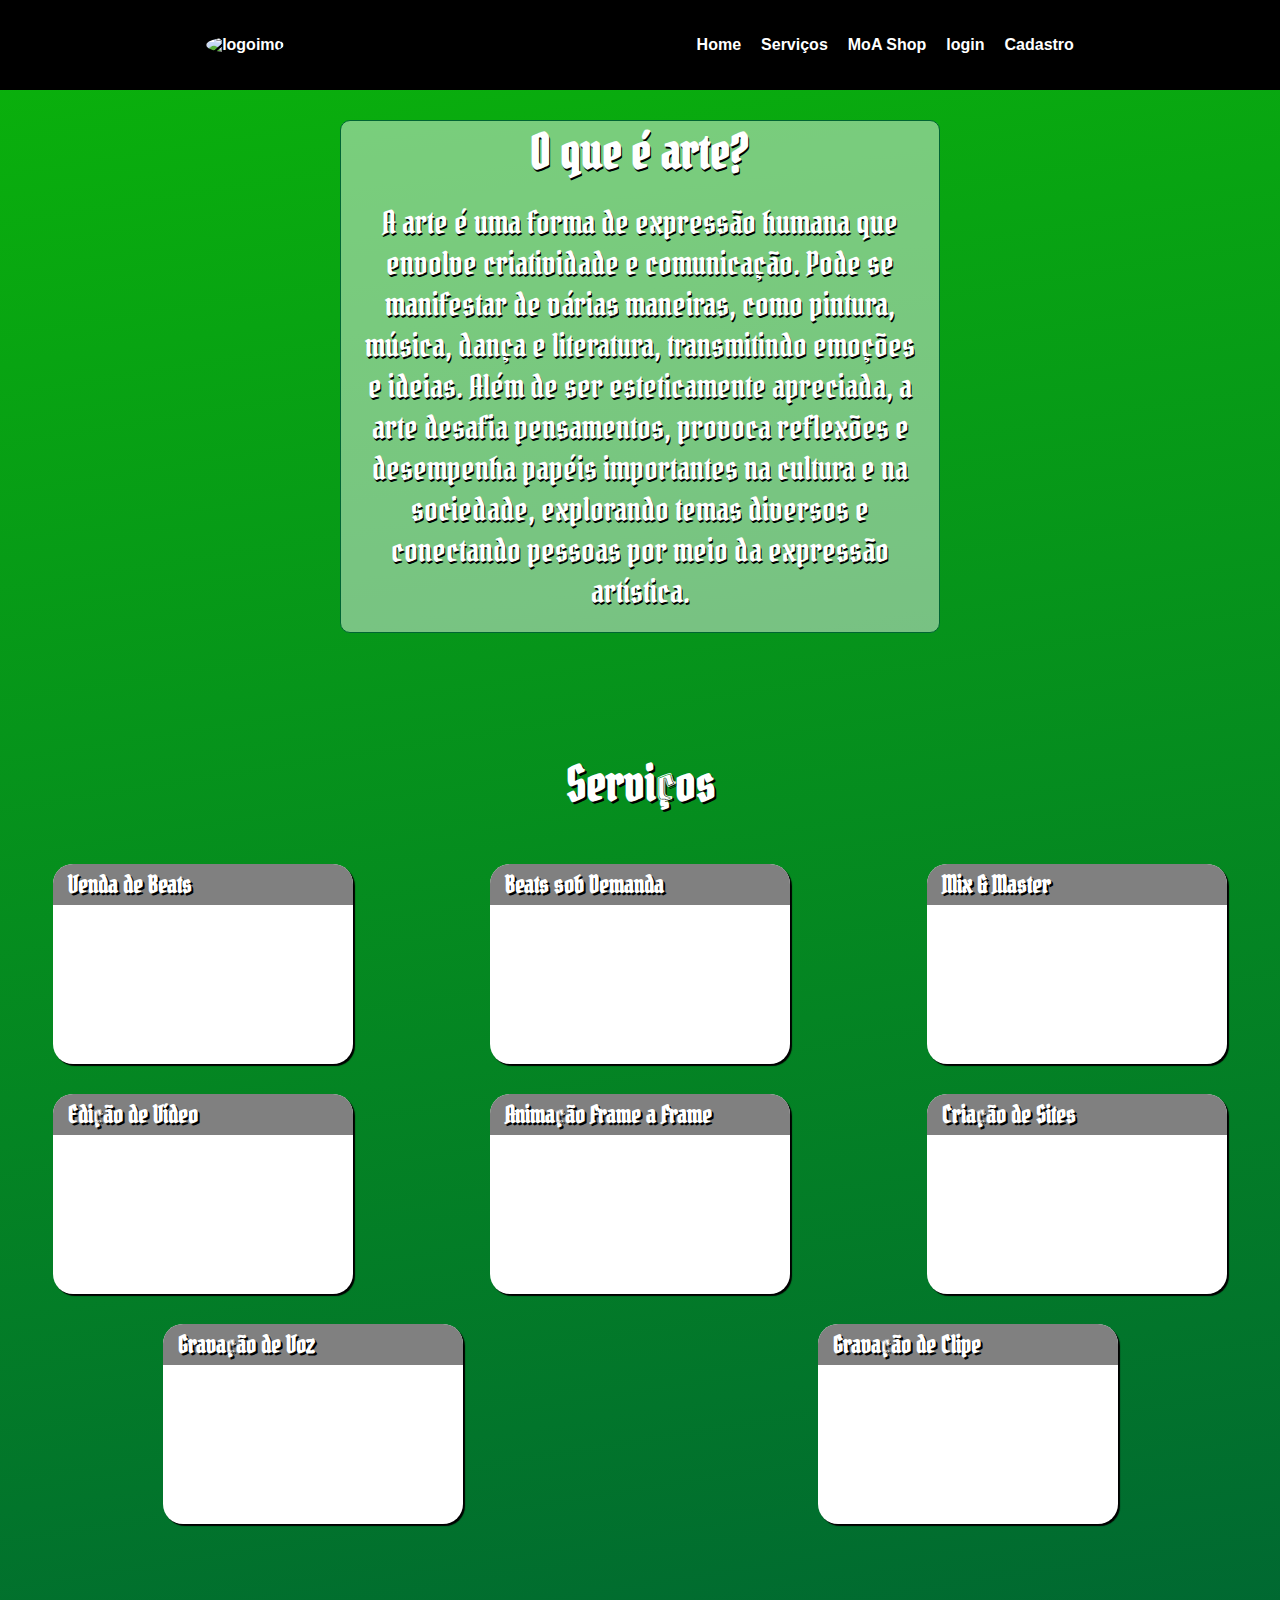
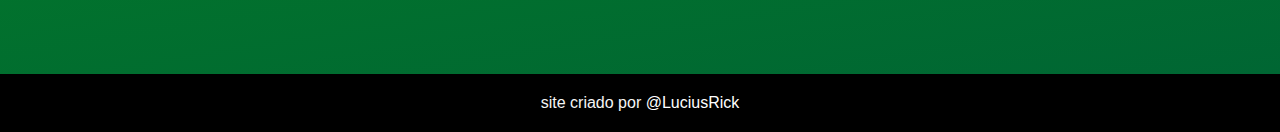
==== marcenariaCriativa/index.html @ 85428c77 "create new project" ====
<!DOCTYPE html>
<html lang="pt-br">
<head>
    <meta charset="UTF-8">
    <meta name="viewport" content="width=device-width, initial-scale=1.0">
    <link rel="shortcut icon" href="favicon/favicon-dark.ico" type="image/x-icon">
    <link rel="stylesheet" href="css/mediaquery.css">
    <link rel="stylesheet" href="css/global.css">
    <title>More One Art</title>
</head>
<body>
    <header>
        <div class="head-logo"><a href="#"><img src="img/Logo-MoA-Ligth.png" alt="logoimg"></a></div>
        <div class="nav">
            <ul id="nav-area">
                <li class="head-links"><a href="html/dash.html">Home</a></li>
                <li class="head-links"><a href="#sec-service">Serviços</a></li>
                <li class="head-links"><a href="html/vestuario.html">MoA Shop</a></li>
                <li class="head-links"><a href="html/loginmoa.html">login</a></li>
                <li class="head-links"><a href="html/cadmoa.html">Cadastro</a></li>
            </ul>
        </div>
    </header>
    <main>
        <section class="sec-show">
            <div class="div-text">
               <h2>O que é arte?</h2> 
               <p>A arte é uma forma de expressão humana que envolve criatividade e comunicação. Pode se manifestar de várias maneiras, como pintura, música, dança e literatura, transmitindo emoções e ideias. Além de ser esteticamente apreciada, a arte desafia pensamentos, provoca reflexões e desempenha papéis importantes na cultura e na sociedade, explorando temas diversos e conectando pessoas por meio da expressão artística.

               </p>
            </div>
        </section>
        <section id="sec-service">
            <h1>Serviços</h1>
            <div class="jobs">
                <div class="div-service" id="seebeats">
                    <h1>Venda de Beats</h1>
                </div>
                <div class="div-service" id="beatssee">
                    <h1>Beats sob Demanda</h1>
                </div>
                <div class="div-service" id="mixmaster">
                    <h1>Mix & Master</h1>
                </div>
                <div class="div-service" id="videoedit">
                    <h1>Edição de Vídeo</h1>
                </div>
                <div class="div-service" id="seebeats">
                    <h1>Animação Frame a Frame</h1>
                </div>
                <div class="div-service" id="beatssee">
                    <h1>Criação de Sites</h1>
                </div>
                <div class="div-service" id="mixmaster">
                    <h1>Gravação de Voz</h1>
                </div>
                <div class="div-service" id="videoedit">
                    <h1>Gravação de Clipe</h1>
                </div>
            </div>
        </section>
    </main>
    <footer>
        <p>site criado por <a href="https://github.com/LuciusRick">@LuciusRick</a></p>
    </footer>
</body>
</html>
---- marcenariaCriativa/css/mediaquery.css ----
@charset "UTF-8";

/*
   Typical device breakpoints

=====================================
pequenas: ate 600px
celular: de 600px ate 768px
tablet:768px ate 992px
desktop: 992 ate 1200px
grandes:acima de 1200px
*/

@media screen and (min-width: 768px){

    body{
        background: url(../img/wallpaper1080.jpg) no-repeat center center;
        background-size: cover;
    }
    
    section#login{
        width: 80vw;
       
    }
    
    section#login > div#imagem{
        float: left;
        width: 40%;
        height: 100%;
    }

    section#login > div#formulario > input{
        float: right;
        width: 60%;
    }

    section#icad {
        width: 80vw;
       
    }
    
    section#icad > div#imagem{
        float: left;
        width: 40%;
        height: 100%;
    }

    section#icad > div#formulario > input{
        float: right;
        width: 60%;
    }

    input{
        height: 50px;
        margin: 10px 20px;
        padding: 5px;
        border-radius: 5px;
        border:1px 1px  rgb(23, 194, 80);
    }
}

@media  screen and (min-width: 992px) {

    body{
        background: url(../img/wallpaper1080.jpg) no-repeat center center;
        background-size: cover;
        background-image: linear-gradient(to top #49a09d, #5f2c82);
    }


    section#login{
        margin-top: 20px;
        width: 80vw;
        height: 70vh;
       
    }
    
    section#login > div#imagem{
        float: right;
        width: 50%;
        height: 100%;
    }

    section#login > div#formulario > input{
        float: left;
        width: 50%;
    }

    section#icad {
        margin-top: 20px;
        width: 80vw;
        height: 70vh;
       
    }
    
    section#icad > div#imagem{
        float: right;
        width: 50%;
        height: 100%;
    }

    section#icad > div#formulario > input{
        float: left;
        width: 50%;
    }

    input{
        margin: 10px 30px;
        padding: 5px;
        border-radius: 5px;
        border:1px 1px  rgb(23, 194, 80);
    
    }

    #link{
        display: none;
    }
}

@media  screen and (min-width: 1200px) {
    body{
        background: url(../img/moa-wallpaper.jpg) no-repeat center center;background-size: cover;
    }    

    div#imagem{
        display: block;
        height: 150px;
        background: url(../img/moa-wallpaper.jpg) no-repeat center center;
        background-size: cover;
    }

    #formulario{
        height: 100vw;

    }
}

@media screen and (min-width: 768px) {

    
}

@media screen and (min-width: 450px) {
    .menu-itens{
        display: block;
    }
    
}

@media  screen and (max-width:420px) {
    .box-contain{
        width: 170px;
        height: 100px;
    }
    
}
---- marcenariaCriativa/css/global.css ----
@import url('https://fonts.googleapis.com/css2?family=Pirata+One&display=swap');
*{
    margin: 0px;
    padding: 0px;
    box-sizing: border-box;
}

.pirata-one-regular {
    font-family: "Pirata One", system-ui;
    font-weight: 400;
    font-style: normal;
}
  

header{
    text-align: center;
    position: fixed;
    top: 0px;
    width: 100vw;
    height: 90px;
    display: flex;
    flex-direction: row;
    justify-content: space-around;
    align-items: center;
    font-family: Arial, Helvetica, sans-serif;
    font-weight: bolder;
    color: white;
    background-color: black;
}

#nav-area{
    display: flex;
    gap: 20px;
    list-style: none;
}

.head-logo > a > img{
    width: 50px;
    border-radius: 50%;
}

.head-logo > img{
    width: 50px;
    border-radius: 50%;
}

.head-links{
    text-decoration: none;
    color:black;
}

a{
    color:rgb(255, 255, 255);
    text-decoration: none;
}

a:hover{
    color:#0ab30a;
    text-decoration: underline;
}

main{
    background: linear-gradient(171deg, rgba(10,179,10,1) 0%, rgba(0,102,51,1) 100%);
}

.sec-show{
    width: 100vw;
    padding-top: 120px;
    padding-bottom: 100px;
    height: auto;
    display: flex;
    flex-direction: column;
    align-items: center;
    text-align: center;
    text-shadow: 1px 2px 0px black;
    background-image: url(../img/moa-wallpaper1080.jpg);
    background-size: cover;
    background-position: center;
}

.div-text{
    width: 600px;
    font-size: 2em;
    color: white;
    font-family: "Pirata One", system-ui;
    font-weight: 400;
    font-style: normal;
    background-color: rgba(245, 245, 245, 0.479);
    border: 1px solid rgba(0,102,51,1);
    border-radius: 10px;
}

h1,p{
    padding: 20px;
}

.div-img > img{
    width: 250px;
    height: 250px;
    padding: 30px 20px 20px 20px;
}

#sec-service{
    width: 100vw;
    display: flex;
    flex-direction: column;
    flex-wrap: wrap;
    align-items: center;
    justify-content: space-around;
    color: white;
    font-family: "Pirata One", system-ui;
    font-weight: 400;
    font-style: normal;
    text-shadow: 2px 2px 0px black;
    gap: 30px;
    padding-bottom: 150px;
}

#sec-service > h1 {
    font-size: 3em;
}

.div-service{
    width: 300px;
    height: 200px;
    background-color: rgb(255, 255, 255);
    border-radius: 20px;
}

.div-service > h1{
    padding: 5px 15px;
    font-size: 1.5em;
    border-radius: 20px 20px 0px 0px;
    background-color: gray;
}

.div-service :hover{
    box-shadow: 0px 0px 25px white;
    transition: 0.6s;
}

.jobs{
    display: flex;
    flex-direction: row;
    justify-content: space-around;
    flex-wrap: wrap;
    gap: 30px;
}

#seebeats{
    background-image: url(../img/svg/boombox.svg);
    background-repeat: no-repeat;
    background-position: center;
    background-size: 100px;
    box-shadow: 2px 2px 1px black;
}

#seebeats:hover{
    box-shadow: 0px 0px 25px white;
    transition: 0.6s;
}

#beatssee{
    background-image: url(../img/svg/music-note-list.svg);
    background-repeat: no-repeat;
    background-position: center;
    background-size: 100px;
    box-shadow: 2px 2px 1px black;
}

#beatssee:hover{
    box-shadow: 0px 0px 25px white;
    transition: 0.6s;
}



#mixmaster{
    background-image: url(../img/svg/soundwave.svg);
    background-repeat: no-repeat;
    background-position: center;
    background-size: 100px;
    box-shadow: 2px 2px 1px black;
}

#mixmaster:hover{
    box-shadow: 0px 0px 25px white;
    transition: 0.6s;
}

#videoedit{
    background-image: url(../img/svg/person-video2.svg);
    background-repeat: no-repeat;
    background-position: center;
    background-size: 100px;
    box-shadow: 2px 2px 1px black;
}

#videoedit:hover{
    box-shadow: 0px 0px 25px white;
    transition: 0.6s;
}

footer{
    width: 100%;
    position: absolute;
    bottom: -1;
    text-align: center;
    font-family: Impact, Haettenschweiler, 'Arial Narrow Bold', sans-serif;
    color: whitesmoke;
    background-color:black;
    box-shadow: 2px 2px 1px black;
}
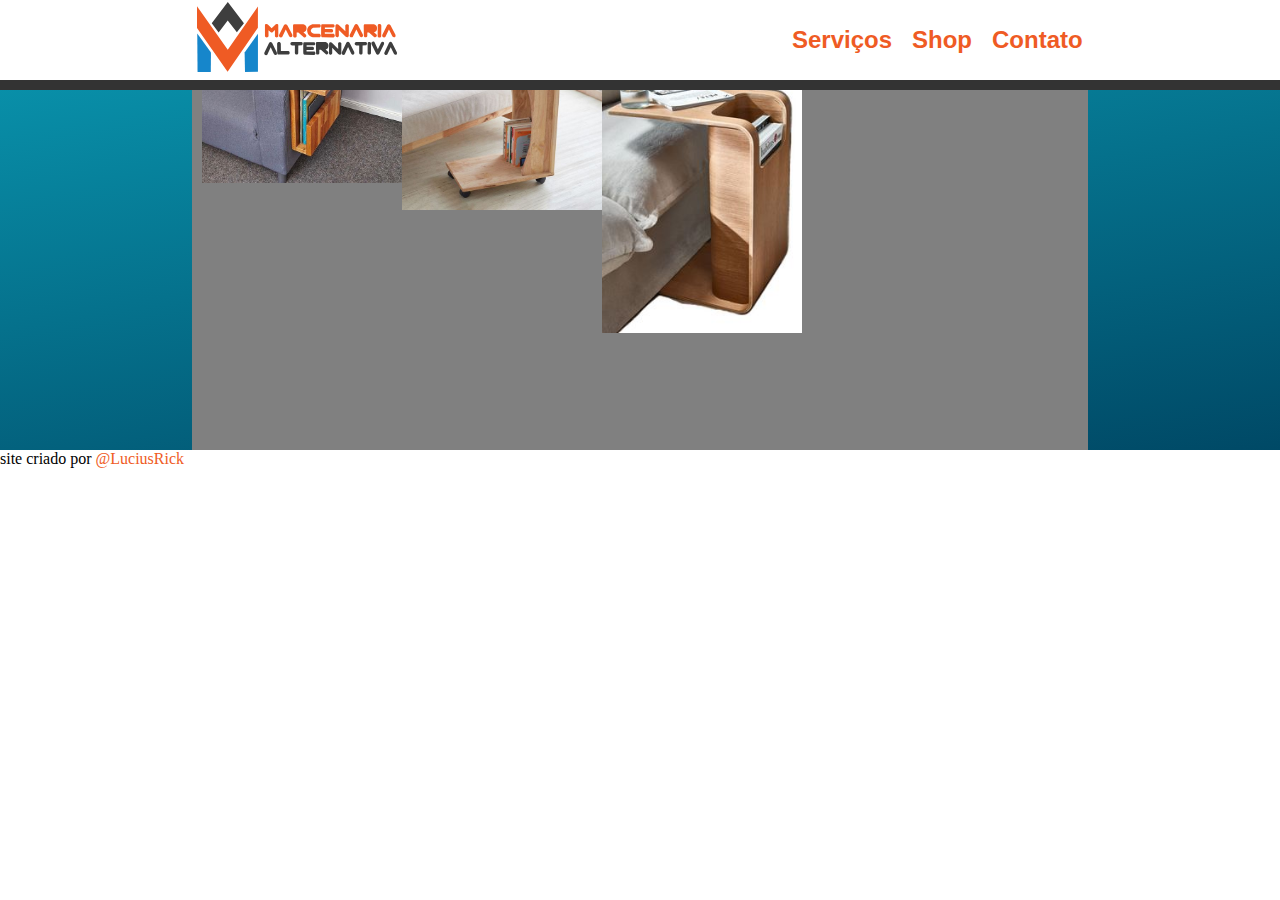
==== commit 31f9459e: "up files" ====
--- a/marcenariaCriativa/index.html
+++ b/marcenariaCriativa/index.html
@@ -6,31 +6,32 @@
     <link rel="shortcut icon" href="favicon/favicon-dark.ico" type="image/x-icon">
     <link rel="stylesheet" href="css/mediaquery.css">
     <link rel="stylesheet" href="css/global.css">
-    <title>More One Art</title>
+    <title>Marcenaria Alternariva</title>
 </head>
 <body>
     <header>
-        <div class="head-logo"><a href="#"><img src="img/Logo-MoA-Ligth.png" alt="logoimg"></a></div>
+        <div class="head-logo"><a href="#"><img src="img/svg/LOGO.svg" alt="logoimg"></a></div>
         <div class="nav">
             <ul id="nav-area">
-                <li class="head-links"><a href="html/dash.html">Home</a></li>
                 <li class="head-links"><a href="#sec-service">Serviços</a></li>
-                <li class="head-links"><a href="html/vestuario.html">MoA Shop</a></li>
-                <li class="head-links"><a href="html/loginmoa.html">login</a></li>
-                <li class="head-links"><a href="html/cadmoa.html">Cadastro</a></li>
+                <li class="head-links"><a href="html/vestuario.html">Shop</a></li>
+                <li class="head-links"><a href="html/vestuario.html">Contato</a></li>
             </ul>
         </div>
     </header>
     <main>
-        <section class="sec-show">
-            <div class="div-text">
-               <h2>O que é arte?</h2> 
-               <p>A arte é uma forma de expressão humana que envolve criatividade e comunicação. Pode se manifestar de várias maneiras, como pintura, música, dança e literatura, transmitindo emoções e ideias. Além de ser esteticamente apreciada, a arte desafia pensamentos, provoca reflexões e desempenha papéis importantes na cultura e na sociedade, explorando temas diversos e conectando pessoas por meio da expressão artística.
-
-               </p>
+        <div id="caixa">
+            <div>
+                <img src="img/imagem1.jpg" alt="Imagem 1">
             </div>
-        </section>
-        <section id="sec-service">
+            <div class="carousel-item">
+                <img src="img/imagem2.jpg" alt="Imagem 2">
+            </div>
+            <div class="carousel-item">
+                <img src="img/imagem3.jpg" alt="Imagem 3">
+            </div>
+        </div>
+        <!--<section id="sec-service">
             <h1>Serviços</h1>
             <div class="jobs">
                 <div class="div-service" id="seebeats">
@@ -58,9 +59,10 @@
                     <h1>Gravação de Clipe</h1>
                 </div>
             </div>
-        </section>
+        </section>-->
     </main>
     <footer>
+
         <p>site criado por <a href="https://github.com/LuciusRick">@LuciusRick</a></p>
     </footer>
 </body>
--- a/marcenariaCriativa/css/global.css
+++ b/marcenariaCriativa/css/global.css
@@ -5,6 +5,15 @@
     padding: 0px;
     box-sizing: border-box;
 }
+
+:root {
+    --primary-color: #3498db;
+    --secondary-color: #2ecc71;
+    --accent-color: #e74c3c;
+    --text-color: #333;
+    --background-color: #fff;
+  }
+  
 
 .pirata-one-regular {
     font-family: "Pirata One", system-ui;
@@ -23,10 +32,12 @@
     flex-direction: row;
     justify-content: space-around;
     align-items: center;
+    font-size: 1.5em;
     font-family: Arial, Helvetica, sans-serif;
     font-weight: bolder;
     color: white;
-    background-color: black;
+    background-color:white;
+    border-bottom: 10px solid #333333;
 }
 
 #nav-area{
@@ -36,13 +47,11 @@
 }
 
 .head-logo > a > img{
-    width: 50px;
-    border-radius: 50%;
+    width: 200px;
 }
 
 .head-logo > img{
-    width: 50px;
-    border-radius: 50%;
+    width: 150px;
 }
 
 .head-links{
@@ -51,168 +60,36 @@
 }
 
 a{
-    color:rgb(255, 255, 255);
+    color:#ef5b24;
     text-decoration: none;
 }
 
 a:hover{
-    color:#0ab30a;
+    color:#1686cb;
     text-decoration: underline;
 }
 
 main{
-    background: linear-gradient(171deg, rgba(10,179,10,1) 0%, rgba(0,102,51,1) 100%);
+    background: linear-gradient(171deg, rgb(10, 154, 179) 0%, rgb(0, 73, 102) 100%);
 }
 
-.sec-show{
-    width: 100vw;
-    padding-top: 120px;
-    padding-bottom: 100px;
-    height: auto;
+#caixa{
+    margin: auto;
+    width: 70vw;
+    height: 450px;
+    padding: 10px;
     display: flex;
-    flex-direction: column;
-    align-items: center;
-    text-align: center;
-    text-shadow: 1px 2px 0px black;
-    background-image: url(../img/moa-wallpaper1080.jpg);
-    background-size: cover;
-    background-position: center;
-}
-
-.div-text{
-    width: 600px;
-    font-size: 2em;
-    color: white;
-    font-family: "Pirata One", system-ui;
-    font-weight: 400;
-    font-style: normal;
-    background-color: rgba(245, 245, 245, 0.479);
-    border: 1px solid rgba(0,102,51,1);
-    border-radius: 10px;
-}
-
-h1,p{
-    padding: 20px;
-}
-
-.div-img > img{
-    width: 250px;
-    height: 250px;
-    padding: 30px 20px 20px 20px;
-}
-
-#sec-service{
-    width: 100vw;
-    display: flex;
-    flex-direction: column;
-    flex-wrap: wrap;
-    align-items: center;
-    justify-content: space-around;
-    color: white;
-    font-family: "Pirata One", system-ui;
-    font-weight: 400;
-    font-style: normal;
-    text-shadow: 2px 2px 0px black;
-    gap: 30px;
-    padding-bottom: 150px;
-}
-
-#sec-service > h1 {
-    font-size: 3em;
-}
-
-.div-service{
-    width: 300px;
-    height: 200px;
-    background-color: rgb(255, 255, 255);
-    border-radius: 20px;
-}
-
-.div-service > h1{
-    padding: 5px 15px;
-    font-size: 1.5em;
-    border-radius: 20px 20px 0px 0px;
+    overflow-x: auto;
     background-color: gray;
 }
 
-.div-service :hover{
-    box-shadow: 0px 0px 25px white;
-    transition: 0.6s;
-}
+#caixa div img{
+    width: 200px;
 
-.jobs{
-    display: flex;
-    flex-direction: row;
-    justify-content: space-around;
-    flex-wrap: wrap;
-    gap: 30px;
-}
-
-#seebeats{
-    background-image: url(../img/svg/boombox.svg);
-    background-repeat: no-repeat;
-    background-position: center;
-    background-size: 100px;
-    box-shadow: 2px 2px 1px black;
-}
-
-#seebeats:hover{
-    box-shadow: 0px 0px 25px white;
-    transition: 0.6s;
-}
-
-#beatssee{
-    background-image: url(../img/svg/music-note-list.svg);
-    background-repeat: no-repeat;
-    background-position: center;
-    background-size: 100px;
-    box-shadow: 2px 2px 1px black;
-}
-
-#beatssee:hover{
-    box-shadow: 0px 0px 25px white;
-    transition: 0.6s;
-}
-
-
-
-#mixmaster{
-    background-image: url(../img/svg/soundwave.svg);
-    background-repeat: no-repeat;
-    background-position: center;
-    background-size: 100px;
-    box-shadow: 2px 2px 1px black;
-}
-
-#mixmaster:hover{
-    box-shadow: 0px 0px 25px white;
-    transition: 0.6s;
-}
-
-#videoedit{
-    background-image: url(../img/svg/person-video2.svg);
-    background-repeat: no-repeat;
-    background-position: center;
-    background-size: 100px;
-    box-shadow: 2px 2px 1px black;
-}
-
-#videoedit:hover{
-    box-shadow: 0px 0px 25px white;
-    transition: 0.6s;
-}
-
-footer{
-    width: 100%;
-    position: absolute;
-    bottom: -1;
-    text-align: center;
-    font-family: Impact, Haettenschweiler, 'Arial Narrow Bold', sans-serif;
-    color: whitesmoke;
-    background-color:black;
-    box-shadow: 2px 2px 1px black;
 }
 
 
 
 
+
+
